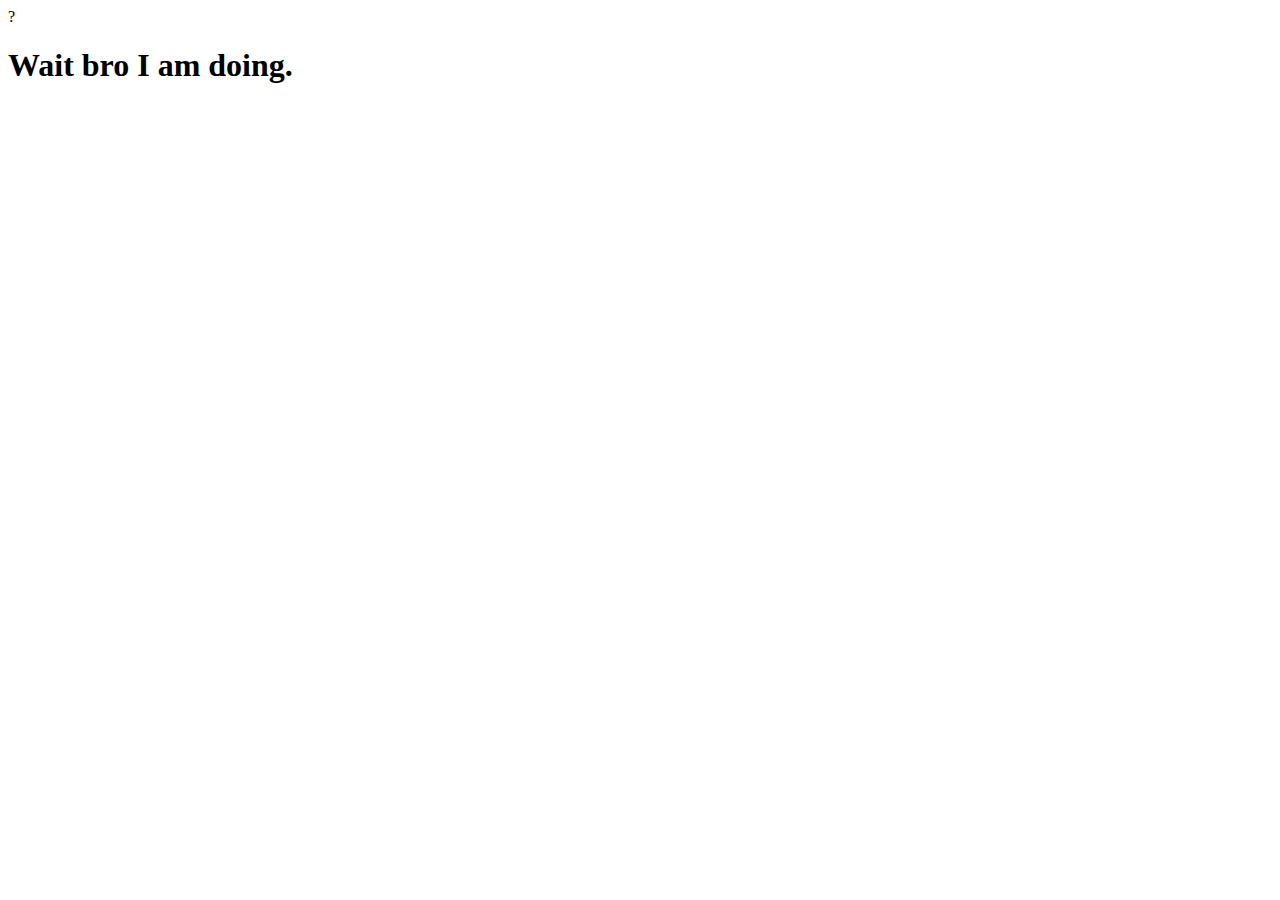
==== NewLearning.html @ d2da83ab "add title sus" ====
<html>

<head>

    <title>Learning Javascript...</title>

</head>

<body>

    <script>
        //		'Za81as@#1212'
        //array method
        //let ar = ["me ", "myself ", 420, "null ", null];
        //console.log(ar.length);
        //ar.pop();
        // ar.push("myself");
        // ar.push("prat");
        // console.log(ar);
        //string method in javascript

        //        let mystring = "MY name is aaditya sharma";
        // console.log(mystring.length);
        //console.log(mystring.indexof("is"));
        //console.log(mystring);

        // console.log(mystring.slice(2, 6))
        //        v=mystring.replace('aaditya','anthony');
        //        console.log(v,mystring);
        //        let mydate=new Date();
        //        document.write(mydate);
        //        document.write(mydate.getDay());
        //        document.write(mydate.getHours());
        //        document.write(mydate.getMinutes());
        //        document.write(mydate.setFullYear(2022));





        //		function sum(a=20,b=6){
        //			return(a+b);
        //		}
        //		alert(sum(10,5));<---------yo value linxa excluding 20 and 6 mentioned above.

        //		output=15 aauxa....




        //		Templates|
        //			for(let num=1; num<=10; num++){
        //				let tableof=12;
        //				console.log(` ${tableof} * ${num} = ${tableof*num} `);
        //			}	
        //		


        //		Fat Arrow Function!!!
        //		const mult = () => `Total multipliction will be ${(a=7)*(b=6)}`;
        //		alert(mult());
        //		console.log(mult());
        //		
        //		const mult = () => `total multiplicition will be ${(a=5)*(b=5)}`;
        //		alert(mult());
        //		

        //		Array......
        //		We use loop to navigate...
        //		var myDost=['Me','vishal','shrajal','hem','salman'];
        //		for(var i=0;i<myDost.length;i++){
        //			document.write( `My friend name is ${myDost[i]}.<br>`);
        //			console.log(myDost[i]);
        //			alert(myDost[i]);
        //		}
        //		

        //		For in loop and For of loop after ES6...
        //		var myDost=['Me','vishal','shrajal','hem','salman'];
        //		for(elements in myDost){
        //			document.write(elements);
        //		}
        //		output:01234
        //		
        //		var myDost=['Me','vishal','shrajal','hem','salman'];
        //		for(elements of myDost){
        //			document.write(elements);
        //		}
        //		Output:Mevishalshrajalhemsalman


        //	Array.prototype.forEach()
        //		Array ..forEach function!!!
        //		var myDost=['Me','vishal','shrajal','hem','salman'];
        //		myDost.forEach(function(element, index, array){
        //					   document.write(element + " index:" + index );
        //			           console.log(element + " index:" + index)
        //					   });	
        //						OR,
        //		myDost.forEach((element, index, array) ==> {
        //					   document.write(element + " index:" + index );
        //			           console.log(element + " index:" + index);
        //					   });		
        //Output:Me index:0
        //	     vishal index:1
        //	     shrajal index:2
        //	     hem index:3
        //	     salman index:4




        //		Array Prototype!!!
        //		var data=['hariram', 'kabir singh', 56, 'milkha singh', 420];
        //		data.pop();
        //		console.log(data);
        //Output:hariram, kabir singh, 56, milkha singh					.pop() remove last element of array 
        //		
        //		var data=['hariram', 'kabir singh', 56, 'milkha singh', 420];
        //		data.shift();
        //		console.log(data);
        //Output: kabir singh, 56, milkha singh, 420					.shift() remove first element of array 


        //			
        //		var data=['hariram', 'kabir singh', 56, 'milkha singh', 420];
        //		data.unshift('raja', 765);
        //		console.log(data);
        //Output: raja, 765, hariram, kabir singh, 56, milkha singh, 420   .unshift() add element from first in element of array 








        //		SPLICE --> The return value of splice method is number of deleted data.



        //		UPDATE 'tue' TO 'Tue'..

        //		const day=['sun','mon','tue','wed','thur','fri'];
        //		
        //		const newday=day.splice(2,1,'Tue');     2->INDEX NO.
        //		console.log(day);						1->DELETED QUANTITY.
        //		


        //		IT IS NOT SUITABLE FOR EVERY CASES.WE CAN'T UPDATE A RANDOM DATA SO WE NEED TO USE A INDEXOF METHOD
        //		TO UPDATE ANY INDEX DATA
        //			const day=['sun','mon','tue','wed','thur','fri'];
        //		const nday = day.indexOf('tue');
        //		if(nday != -1){
        //			const newday = day.splice(2,1,'Tue');
        //			console.log(day);
        //		}else{
        //			console.log("data not found");
        //  	}


        //		DELETE 'tue" FROM THE ARRAY....
        //			const day=['sun','mon','tue','wed','thur','fri'];
        //		const nday = day.indexOf('tue');
        //		if(nday != -1){
        //			const newday = day.splice(2,1);    
        //			console.log(day);
        //		   console.log(newday);
        //		newday after splice store a deleted data  (tue)and return the value as said above via console.log(newday);
        //		}else{
        //			console.log("data not found");
        //		}
        //

        // const day = ['sun', 'mon', 'tue', 'wed', 'thur', 'fri'];
        //  const nday = day.indexOf('tue');
        //  if (nday != -1) {
        //   const newday = day.splice(2, 1);
        // console.log("The new collection of day is " + day);
        // console.log("The deleted day is " + newday);
        //		newday after splice store a deleted data  (tue)and return the value as said above via console.log(newday);
        // } else {
        //  console.log("data not found");
        // } 


        //Array .Push() method==>

        <!-- const subj = ['sci', 'math', 'nep', 'social'];
        var nsub = subj.push('opt math');
        console.log(subj);
        console.log(nsub);
        -->
    </script>








    <!--		Using some extra HTML tag!!!-->
    <!--
//		<p><abbr title="Human">Rehan</abbr> is a boy.</p>
//		<p><acronym title="Robot">Ruma</acronym> is a girl.</p>
//-->



    <!--
//		<figure>
//			<img src="gif-for-victory-boy-with-52650-161521.gif" title="example">
//			<p>
//			<figcaption>This is a wining gif</figcaption></p>
//			
//		</figure>
//-->



    <!--		Creating Table!!!-->
    <!--
		<table width="50" cellpadding="10" cellspacing="5" border="2">
			<thead><h2>Exam Routine</h2></thead>
		<tr>
		    <th></th>
			<th>sun</th>
			<th>mon</th>
			<th>tue</th>
		</tr>
		<tr>
			<th>Exam</th>
			<td>Physics</td>
			<td>Chemistry</td>             
			<td>Math</td>
			
		</tr>
		<tr>
			<th>Encharge</th>
			<td colspan="2" bgcolor="grey">-----Amit sir-----</td>
			-----It's takes a two column.....
			<td>Harshit sir</td>
		</tr>
	    </table>
-->
    <!--//We use <thead>, <tbody>, <tfoot> for long table to divide the table in head, body and foot forms for easy working on table.-->





    <!--	Adding text area...	-->
    <!--
		<p>
			<textarea name="comment" cols="50" rows="15" placeholder="Enter your text"></textarea>
		</p>
-->


    <!--		Uploading the song in www.example.com....-->
    <!--
		<form action="https://www.example.com/upload.php" method="post">
<p>Upload your song in MP3 format:</p>
<input type="file" name="user-song" /><br />
<input type="submit" value="Upload" />
		</form>
		
-->





    <!--		Grouping form element with fieldset,,,,, also using legend element-->
    <!--
		<fieldset>
<legend>Contact details</legend>
<label>Email:<br />
<input type="text" name="email" /></label><br />
<label>Mobile:<br />
<input type="text" name="mobile" /></label><br />
<label>Telephone:<br />
<input type="text" name="telephone" /></label>
		</fieldset>
-->





    <!--	Form validation....	-->
    <!--
		<form action="http://www.example.com/login/"
 method="post"> 
<label for="username">Username:</label>
<input type="text" name="username"
 required="required" /><br /> 
<label for="password">Password:</label>
<input type="password" name="password"
 required="required" /> 
<input type="submit" value="Submit" />
</form>
		
-->




    <!--		Date input-->

    <!--
		
		<form action="https://www.example.com/booking/" method="post">
		<label for="username">Departure Date:</label> 
		<input type="date" value="go" />
		<input type="submit" value="submit" />
		</form>

		
		
-->





    <!--		EXAMPLE OF THE COMPLETE FORM....-->

?

    <!--		&lt; --- it's display ' < ' this sign-->
    <!--		&#60; ---it's display ' > ' this sign-->

    <!--	&divide;	&#33; &#36,36,37,38 LIKE THIS THERE ARE MANY OTHER NUMBER CODE TO PRINT !  @  % LIKE THIS-->
    <!-- Escape characters are used to include special characters in your pages such as <, >, @, ! and ©-->







    <!--		Adding audio -->
    <!--
		<audio controls autoplay>
 <source src="cheering.mp3.mp3" />
 <source src="click.mp3" />
 <p>This browser does not support our audio 
 format.</p>
 </audio>
-->




    <!--		Putting video -->
    <!--
		<video poster=" " width="400" 
 height="320" controls="controls">
 <source src="RRR%202022.mp4" type='video/mp4'/>

		</video>
-->
    <!--
 Flash allows you to add animations, video and audio to 
 the web.
		
 Flash is not supported on iPhone or iPad.
		
 HTML5 introduces new <video> and <audio>
 elements for adding video and audio to web pages, but 
 these are only supported in the latest browsers.
		
 Browsers that support the HTML5 elements do not 
 all support the same video and audio formats, so you 
 need to supply your files in different formats to ensure 
 that everyone can see/hear them.
-->

    <h1>Wait bro I am doing. </h1>

    <!--
		<div id="containera"><box></box></div>
		
		<div id="containerb"><box></box></div>
		
		
		
	</body>

	<style>
		*{
			margin: 0;
			padding: 0;
		}
		body{
			background-image: url(istockphoto-168678735-170667a.jpg);
			background-repeat: no-repeat;
			background-size: cover;
		}
		#containera{
			display: inline-block;
			height: 100%;
			width: 50%;
			background: rgb(63,132,66,0.5);
			float: left;
			position: relative;
			
		
		}
	
		#containerb{
			display: inline-block;
			height: 100%;
			width: 50%;
			background: rgb(0,0,0,0.5);
			float: right;
			position: relative;
			
		}
	
	</style>
-->

</body>

</html>
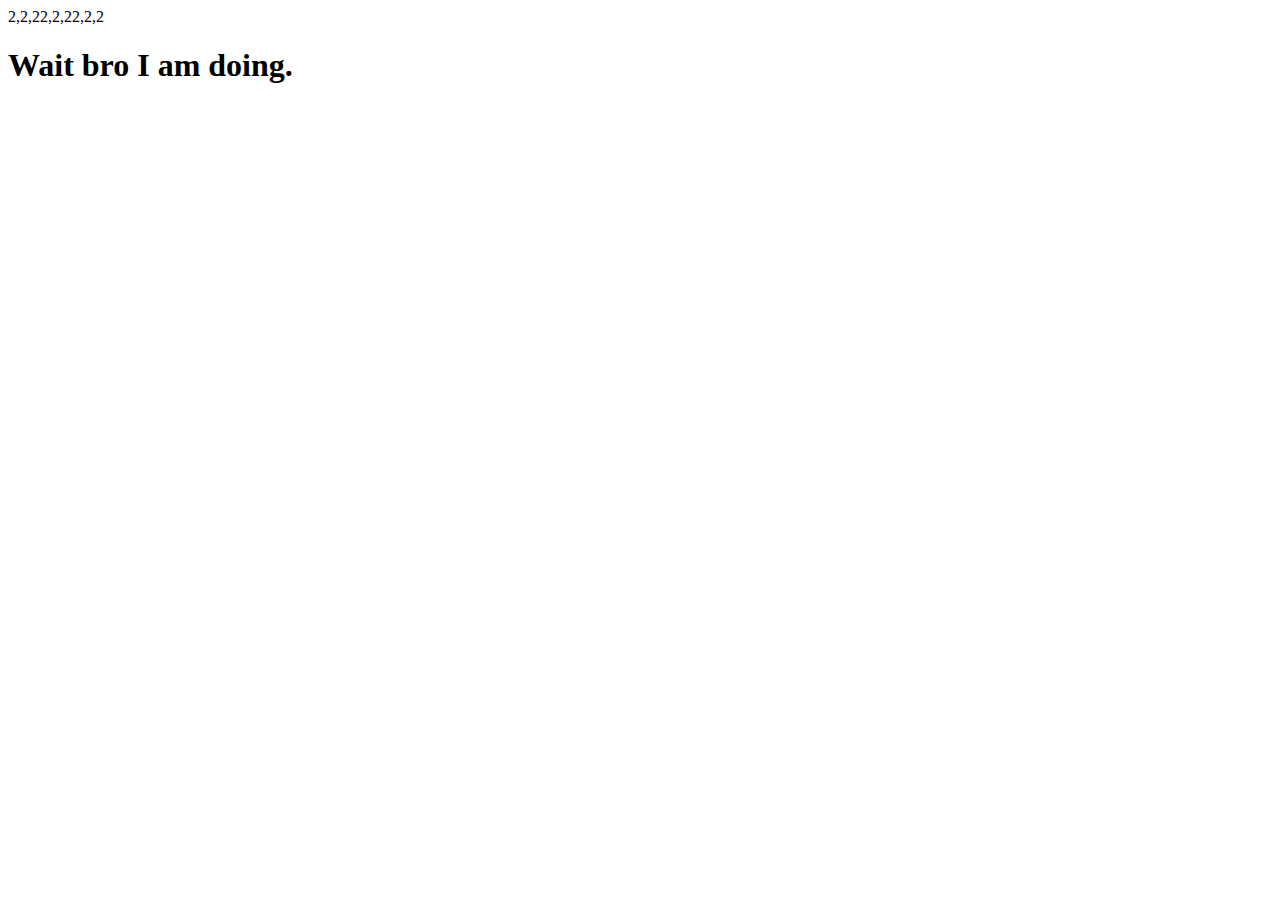
==== commit ccafc209: "Modified site" ====
--- a/NewLearning.html
+++ b/NewLearning.html
@@ -187,11 +187,31 @@
 
         //Array .Push() method==>
 
-        <!-- const subj = ['sci', 'math', 'nep', 'social'];
-        var nsub = subj.push('opt math');
-        console.log(subj);
-        console.log(nsub);
-        -->
+
+
+
+        var a = ['2', '2', '2'];
+
+        for (elements of a) {
+            document.write(a);
+        }
+
+        const tech = [{
+            Name: "Aaditya",
+            Age: 19,
+            Sex: "Male"
+        }, {
+            Name: "Abhay",
+            Age: 19,
+            Sex: "Male"
+        }, {
+            Name: "Hariram",
+            Age: 37,
+            Sex: "Unknown"
+        }]
+        console.table(tech);
+
+        console.log("Loading....");
     </script>
 
 
@@ -291,19 +311,17 @@
 
 
     <!--	Form validation....	-->
-    <!--
-		<form action="http://www.example.com/login/"
- method="post"> 
-<label for="username">Username:</label>
-<input type="text" name="username"
- required="required" /><br /> 
-<label for="password">Password:</label>
-<input type="password" name="password"
- required="required" /> 
-<input type="submit" value="Submit" />
-</form>
-		
--->
+
+
+    <!--  <form action="http://www.example.com/login/" method="post">
+        <label for="username">Username:</label>
+        <input type="text" name="username" required="required" /><br />
+        <label for="password">Password:</label>
+        <input type="password" name="password" required="required" />
+        <input type="submit" value="Submit" />
+    </form>
+    -->
+
 
 
 
@@ -328,7 +346,7 @@
 
     <!--		EXAMPLE OF THE COMPLETE FORM....-->
 
-?
+
 
     <!--		&lt; --- it's display ' < ' this sign-->
     <!--		&#60; ---it's display ' > ' this sign-->
